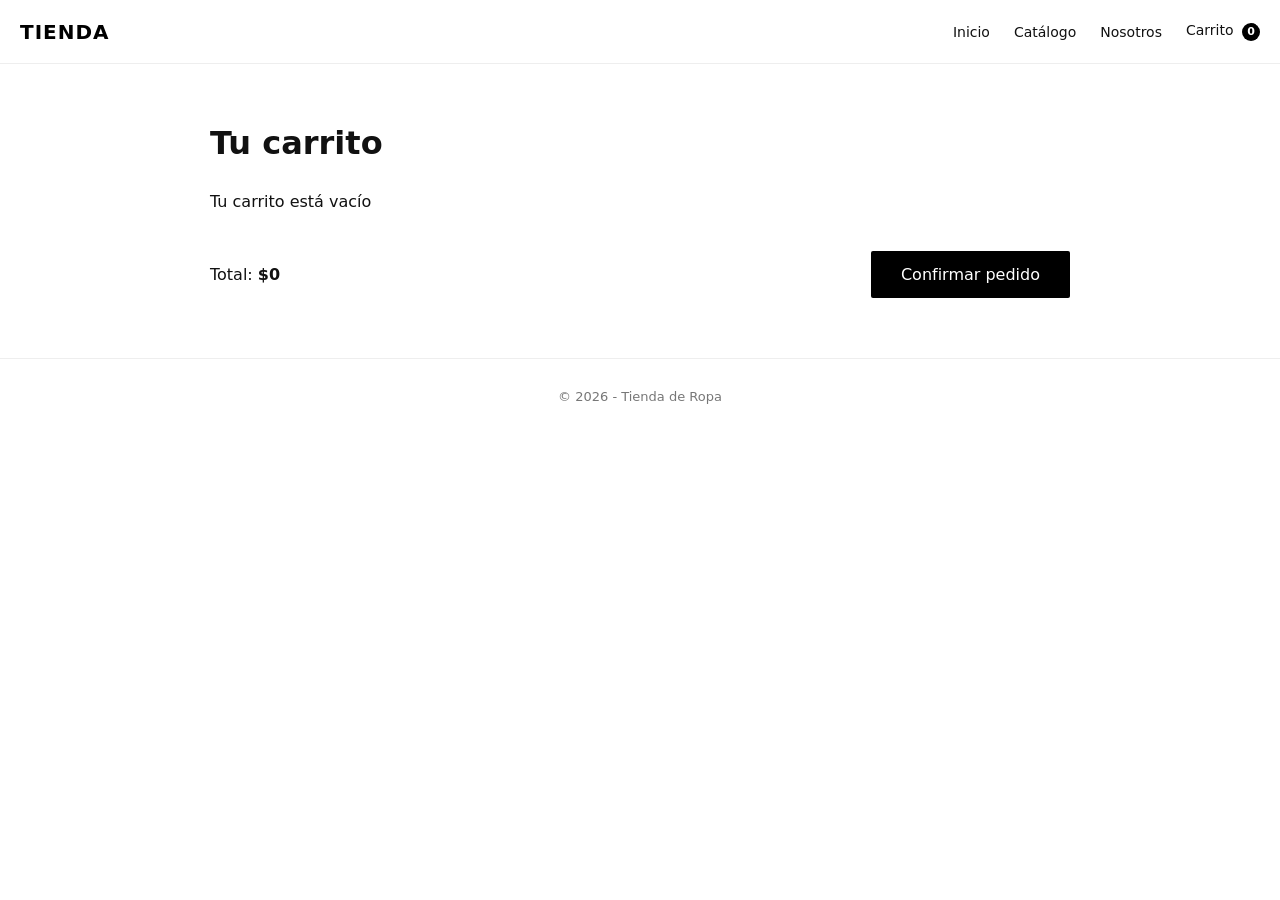
==== carrito.html @ cdd8cb49 "subo el proyecto" ====
<!DOCTYPE html>
<html lang="es">
<head>
  <meta charset="UTF-8">
  <title>Carrito | Tienda</title>
  <meta name="viewport" content="width=device-width, initial-scale=1.0">

  <link rel="stylesheet" href="css/reset.css">
  <link rel="stylesheet" href="css/variables.css">
  <link rel="stylesheet" href="css/global.css">
  <link rel="stylesheet" href="css/carrito.css">
  <link rel="stylesheet" href="css/catalogo.css">
  <link rel="stylesheet" href="css/producto.css">
</head>
<body>


<header class="header">
  <div class="header__logo">
    <a href="index.html">TIENDA</a>
  </div>

  <nav class="header__nav">
    <a href="index.html">Inicio</a>
    <a href="catalogo.html">Catálogo</a>
    <a href="nosotros.html">Nosotros</a>
    <a href="carrito.html">
      Carrito <span id="contadorCarrito">0</span>
    </a>
  </nav>
</header>


<main class="carrito">
  <h1>Tu carrito</h1>

  <div id="listaCarrito"></div>

  <div class="resumen">
    <p>Total: <strong id="total">$0</strong></p>
    <a href="checkout.html" class="btn" id="btnCheckout">Confirmar pedido</a>
  </div>
</main>




<footer class="footer">
  <p>© 2026 - Tienda de Ropa</p>
</footer>


<script src="js/header.js"></script>
<script src="js/carrito.js"></script>

</body>
</html>
---- css/variables.css ----
:root {
  --color-principal: #000;
  --color-secundario: #777;
  --color-fondo: #fff;
  --color-boton: #000;
  --color-boton-texto: #fff;

  --fuente: 'Inter', sans-serif;
}
---- css/global.css ----
/* ===============================
   RESET + BASE
=============================== */

* {
  margin: 0;
  padding: 0;
  box-sizing: border-box;
  font-family: system-ui, sans-serif;
}

body {
  background: #fff;
  color: #111;
}


/* ===============================
   HEADER GLOBAL
=============================== */

.header {
  width: 100%;
  height: 64px;

  display: flex;
  align-items: center;
  justify-content: space-between;

  padding: 0 20px;

  background-color: #fff;
  border-bottom: 1px solid #eee;

  position: sticky;
  top: 0;
  z-index: 100;
}

/* LOGO */

.header__logo a {
  font-size: 20px;
  font-weight: 700;
  letter-spacing: 1px;
  text-decoration: none;
  color: #000;
}

/* NAV */

.header__nav {
  display: flex;
  align-items: center;
  gap: 24px;
}

.header__nav a {
  position: relative;
  text-decoration: none;
  font-size: 14px;
  font-weight: 500;
  color: #111;
  transition: color 0.2s ease;
}

/* Hover */

.header__nav a::after {
  content: "";
  position: absolute;
  left: 0;
  bottom: -4px;

  width: 0%;
  height: 2px;
  background: #000;

  transition: width 0.25s ease;
}

.header__nav a:hover::after {
  width: 100%;
}


/* CONTADOR */

#contadorCarrito {
  display: inline-flex;
  align-items: center;
  justify-content: center;

  min-width: 18px;
  height: 18px;

  margin-left: 4px;

  background: #000;
  color: #fff;

  font-size: 11px;
  font-weight: 600;

  border-radius: 50%;
}

/* ===============================
   HERO HOME
=============================== */

.hero {
  min-height: calc(100vh - 64px); /* Resta el header */

  display: flex;
  flex-direction: column;
  align-items: center;
  justify-content: center;

  text-align: center;

  padding: 40px 20px;

  background: #fff;
}


/* TITULO */

.hero h2 {
  font-size: 42px;
  font-weight: 700;
  letter-spacing: -0.5px;

  margin-bottom: 15px;

  color: #111;
}


/* TEXTO */

.hero p {
  font-size: 18px;
  color: #555;

  max-width: 500px;

  margin-bottom: 30px;
}


/* BOTON */

.hero .btn {
  display: inline-block;

  padding: 14px 36px;

  background: #000;
  color: #fff;

  text-decoration: none;
  font-size: 14px;
  font-weight: 600;
  letter-spacing: 0.5px;

  border-radius: 2px;

  transition: all 0.25s ease;
}

.hero .btn:hover {
  background: #111;
  transform: translateY(-2px);
}


/* ===============================
   FOOTER
=============================== */

.footer {
  width: 100%;

  padding: 30px 20px;

  text-align: center;

  border-top: 1px solid #eee;

  font-size: 13px;

  color: #777;

  background: #fff;
}


/* ===============================
   MOBILE
=============================== */

@media (max-width: 768px) {

  .hero h2 {
    font-size: 30px;
  }

  .hero p {
    font-size: 16px;
  }

  .hero .btn {
    padding: 12px 28px;
  }

}
/* ===============================
   SLIDER FULL SCREEN
=============================== */

.slider {
  position: relative;

  width: 100%;
  height: calc(100vh - 70px); 
  /* 70px = alto aproximado del header */

  overflow: hidden;
}


/* Slide */

.slide {
  position: absolute;
  inset: 0;

  opacity: 0;
  transition: opacity 1s ease;
}

.slide.active {
  opacity: 1;
}

/* Imagen */

.slide img {
  width: 100%;
  height: 100%;
  object-fit: cover;
}

/* Texto abajo */

.slide-text {
  position: absolute;

  bottom: 0;
  left: 0;
  width: 100%;

  padding: 25px 40px;

  background: linear-gradient(
    to top,
    rgba(0,0,0,0.7),
    rgba(0,0,0,0.2),
    transparent
  );

  color: #fff;
}

/* Títulos */

.slide-text h2 {
  font-size: 32px;
  margin-bottom: 5px;
}

.slide-text p {
  font-size: 16px;
  margin-bottom: 10px;
  opacity: 0.9;
}

/* Botón */

.slide-text .btn {
  display: inline-block;
  text-decoration: none;

  background: #fff;
  color: #000;

  padding: 8px 18px;
  border-radius: 4px;

  font-weight: 600;

  transition: all 0.2s ease;
}

.slide-text .btn:hover {
  background: #000;
  color: #fff;
}



/* ===============================
   MOBILE SLIDER FIX
=============================== */

@media (max-width: 768px) {

  .slider {
    height: calc(100svh - 92px);
  }

  .slide img {
    object-position: center top;
  }

  .slide-text {
    padding: 18px 16px;
  }

  .slide-text h2 {
    font-size: 20px;
  }

  .slide-text p {
    font-size: 13px;
  }

  .slide-text .btn {
    padding: 6px 14px;
    font-size: 13px;
  }

}



/* ===============================
   DESTACADOS
=============================== */

.destacados {
  padding: 60px 20px;
  max-width: 1300px;
  margin: auto;
}

.destacados h2 {
  text-align: center;
  margin-bottom: 40px;
  font-size: 28px;
  color: #000000;
}

.destacados-grid {
  display: grid;
  grid-template-columns: repeat(auto-fit, minmax(220px,1fr));
  gap: 30px;
}

.destacado-card {
  text-align: center;

  border: 1px solid #eee;
  padding: 15px;

  transition: all 0.2s ease;
}

.destacado-card:hover {
  transform: translateY(-4px);
  box-shadow: 0 6px 15px rgba(0, 0, 0, 0.08);
}

.destacado-card img {
  width: 100%;
  height: 260px;
  object-fit: cover;
  margin-bottom: 10px;
}

.destacado-card h3 {
  font-size: 15px;
  margin-bottom: 5px;
}

.destacado-card p {
  font-weight: 600;
}


/* ===============================
   HEADER RESPONSIVE MEJORADO
=============================== */

/* Desktop ya lo tenés bien */

/* Mobile */

@media (max-width: 768px) {

  .header {
    flex-direction: column;

    align-items: center;

    gap: 12px;

    padding: 12px 15px;

    height: auto;
  }


  /* Logo */

  .header__logo a {
    font-size: 22px;
    font-weight: 700;
  }


  /* Nav */

  .header__nav {
    width: 100%;

    display: flex;

    justify-content: space-around;

    align-items: center;

    gap: 0;
  }

  .header__nav a {
    font-size: 13px;

    padding: 6px 0;

    flex: 1;

    text-align: center;
  }


  /* Subrayado hover */

  .header__nav a::after {
    bottom: -2px;
    height: 1.5px;
  }


  /* Carrito badge */

  #contadorCarrito {
    min-width: 16px;
    height: 16px;

    font-size: 10px;
  }

}


/* Mobile chico */

@media (max-width: 420px) {

  .header__logo a {
    font-size: 20px;
  }

  .header__nav a {
    font-size: 12px;
  }

}
---- css/carrito.css ----
/* ===============================
   CONTENEDOR
=============================== */

.carrito {
  max-width: 900px;
  margin: 40px auto;
  padding: 20px;
}

.carrito h1 {
  margin-bottom: 30px;
}


/* ===============================
   ITEMS
=============================== */

.item {
  display: grid;
  grid-template-columns: 80px 1fr auto auto;
  gap: 20px;
  align-items: center;
  border-bottom: 1px solid #eee;
  padding: 20px 0;
}

.item img {
  width: 80px;
}

.item h3 {
  font-size: 16px;
  margin-bottom: 5px;
}

.item span {
  color: #555;
}


/* ===============================
   CANTIDAD
=============================== */

.cantidad {
  display: flex;
  align-items: center;
  gap: 10px;
}

.cantidad button {
  width: 30px;
  height: 30px;
  border: 1px solid #ddd;
  background: none;
  cursor: pointer;
}


/* ===============================
   OTROS
=============================== */

.eliminar {
  cursor: pointer;
  color: #999;
}

.resumen {
  margin-top: 40px;
  display: flex;
  justify-content: space-between;
  align-items: center;
}

.resumen .btn {
  padding: 14px 30px;
  background: #000;
  color: #fff;
  border: none;
  text-decoration: none;
  transition: all 0.25s ease;
  border-radius: 2px;
}

.btn:hover {
  background: #111;
  transform: translateY(-2px);
}

/* Toast warning */

.toast-warning {
  background: #f97316; /* Naranja */
  color: #fff;
  font-weight: 600;
}
---- css/catalogo.css ----
/* =====================================================
   FILTROS
===================================================== */

.filtros-top {
  display: flex;
  gap: 10px;
  padding: 15px;
  overflow-x: auto;
}

.filtro-btn {
  padding: 8px 16px;
  border-radius: 20px;
  border: 1px solid #ddd;
  background: transparent;
  cursor: pointer;
}

.filtro-btn.active {
  background: #000;
  color: #fff;
}


/* =====================================================
   GRID DEL CATALOGO
===================================================== */

.catalogo-grid {
  max-width: 1400px;       /* Limita ancho */
  
  margin: auto;         /* Centrado */

  display: grid;

  grid-template-columns: repeat(3, 1fr);

  gap: 30px;

  padding: 30px 50px;
}


/* =====================================================
   PRODUCTO CARD (BASE)
===================================================== */

.producto-card {
  border: 1px solid #eee;
  padding: 15px;
  text-align: center;
}

.producto-card img {
  width: 100%;
  height: 220px;
  object-fit: cover;
}

.precio {
  font-weight: bold;
  margin: 10px 0;
}


/* =====================================================
   TALLES
===================================================== */

.talles {
  display: flex;
  justify-content: center;
  gap: 6px;
  margin-bottom: 10px;
}

.talle-btn {
  padding: 4px 8px;
  border: 1px solid #ccc;
  background: none;
  cursor: pointer;
}

.talle-btn.active {
  background: #000;
  color: #fff;
}


/* =====================================================
   BOTON AGREGAR
===================================================== */

.btn-agregar {
  width: 100%;
  padding: 8px;
  background: #000;
  color: #fff;
  border: none;
  cursor: pointer;
}


/* =====================================================
   ERROR (SIN TALLE)
===================================================== */

.producto-card.error {
  animation: shake 0.3s;
  border-color: #f97316;;
}

@keyframes shake {
  0%   { transform: translateX(0); }
  25%  { transform: translateX(-5px); }
  50%  { transform: translateX(5px); }
  75%  { transform: translateX(-5px); }
  100% { transform: translateX(0); }
}


/* =====================================================
   ANIMACION AGREGAR AL CARRITO
===================================================== */

/* Click boton */

.btn-agregar,
.agregar {
  transition: transform 0.15s ease, box-shadow 0.15s ease;
}

.btn-agregar:active,
.agregar:active {
  transform: scale(0.95);
}


/* Exito */

.agregado {
  animation: agregadoPop 0.4s ease;
}

@keyframes agregadoPop {

  0% {
    transform: scale(1);
  }

  50% {
    transform: scale(1.05);
  }

  100% {
    transform: scale(1);
  }
}


/* =====================================================
   TOAST MENSAJE
===================================================== */
/* ===============================
   TOAST CON COLORES
=============================== */

.toast {
  position: fixed;

  bottom: 30px;
  right: 30px;

  padding: 12px 20px;
  border-radius: 4px;

  font-size: 14px;
  font-weight: 500;

  color: #fff;

  opacity: 0;
  transform: translateY(20px);

  pointer-events: none;

  transition: all 0.3s ease;

  z-index: 9999;
}


/* Estados */

.toast.success {
  background: #16a34a; /* Verde */
}

.toast.warning {
  background: #f97316; /* Naranja */
}


.toast.show {
  opacity: 1;
  transform: translateY(0);
}


/* =====================================================
   PRODUCTO CARD MEJORADO (PRO)
===================================================== */

.producto-card {
  display: flex;
  flex-direction: column;

  border: 1px solid #eee;
  border-radius: 4px;

  padding: 16px;

  background: #fff;

  transition: transform 0.2s ease, box-shadow 0.2s ease;
}

.producto-card:hover {
  transform: translateY(-3px);

  box-shadow: 0 4px 12px rgba(0,0,0,0.08);
}


/* Imagen */

.producto-card img {
  width: 100%;
  height: 240px;

  object-fit: cover;

  margin-bottom: 12px;

  border-radius: 3px;
}


/* Texto */

.producto-card h3 {
  font-size: 14px;
  margin-bottom: 6px;
}

.producto-card .precio {
  font-size: 15px;
  font-weight: 600;

  margin-bottom: 10px;
}


/* =====================================================
   RESPONSIVE GRID
===================================================== */

@media (max-width: 1300px) {

  .catalogo-grid {
    grid-template-columns: repeat(4, 1fr);
  }

}

@media (max-width: 1000px) {

  .catalogo-grid {
    grid-template-columns: repeat(3, 1fr);
  }

}

@media (max-width: 700px) {

  .catalogo-grid {
    grid-template-columns: repeat(2, 1fr);
  }

}

@media (max-width: 450px) {

  .catalogo-grid {
    grid-template-columns: 1fr;
  }

}
/* ===============================
   FILTROS TOP - RESPONSIVE MOBILE
=============================== */

@media (max-width: 768px) {

  .filtros-top {
    display: flex;
    flex-wrap: wrap;
    justify-content: center;
    align-items: center;

    gap: 10px;
    padding: 12px 8px;
  }

  .filtros-top .filtro-btn {
    min-width: 90px;
    padding: 8px 14px;

    font-size: 14px;
    text-align: center;

    border-radius: 20px;
  }

}

/* ===============================
   FILTROS MOBILE MINIMAL
=============================== */

@media (max-width: 768px) {

  /* Botón */

  .filtros-mobile-btn {
    display: flex;
    justify-content: center;

    padding: 12px 0;
  }

  .filtros-mobile-btn button {
    background: #111;
    color: #fff;

    border: none;
    border-radius: 999px;

    padding: 8px 22px;

    font-size: 14px;
    font-weight: 500;

    cursor: pointer;

    box-shadow: 0 3px 8px rgba(0,0,0,0.15);

    transition: all 0.2s ease;
  }

  .filtros-mobile-btn button:active {
    transform: scale(0.95);
  }


  /* Contenedor filtros */

  .filtros-top {
    display: none;

    justify-content: center;
    flex-wrap: wrap;

    gap: 10px;

    padding: 12px 10px;
  }

  .filtros-top.activo {
    display: flex;
  }


  /* Botones filtros */

  .filtro-btn {
    background: #f6f6f6;

    border: none;

    border-radius: 999px;

    padding: 7px 16px;

    font-size: 13px;
    font-weight: 500;

    color: #111;

    box-shadow: 0 1px 4px rgba(0,0,0,0.08);

    transition: all 0.2s ease;
  }

  .filtro-btn:active {
    transform: scale(0.95);
  }


  /* Activo */

  .filtro-btn.active {
    background: #111;
    color: #fff;

    box-shadow: 0 3px 8px rgba(0,0,0,0.2);
  }

}


/* Desktop normal */

@media (min-width: 769px) {

  .filtros-mobile-btn {
    display: none;
  }

  .filtros-top {
    display: flex !important;
    justify-content: center;
  }

}
---- css/producto.css ----
/* ===============================
   DETALLE
=============================== */

.detalle {
  display: grid;
  grid-template-columns: 1fr 1fr;
  gap: 60px;
  padding: 60px;
}

.detalle img {
  width: 100%;
}


/* ===============================
   INFO
=============================== */

.info h1 {
  font-size: 32px;
  margin-bottom: 15px;
}

.info .precio {
  font-size: 22px;
  font-weight: 600;
  margin-bottom: 20px;
}


/* ===============================
   TALLES
=============================== */

.talles {
  margin-bottom: 20px;
}

.talles button {
  border: 1px solid #ddd;
  background: none;
  padding: 8px 14px;
  margin-right: 10px;
  cursor: pointer;
}

.talles .activo {
  background: #000;
  color: #fff;
}


/* ===============================
   BOTON
=============================== */

.agregar {
  width: 100%;
  padding: 15px;
  background: #000;
  color: #fff;
  border: none;
  font-size: 16px;
  cursor: pointer;
  margin-top: 20px;
}


/* ===============================
   TEXTO
=============================== */

.descripcion {
  margin-top: 30px;
  color: #555;
}


/* ===============================
   MOBILE
=============================== */

@media (max-width: 768px) {
  .detalle {
    grid-template-columns: 1fr;
    padding: 30px;
  }
}
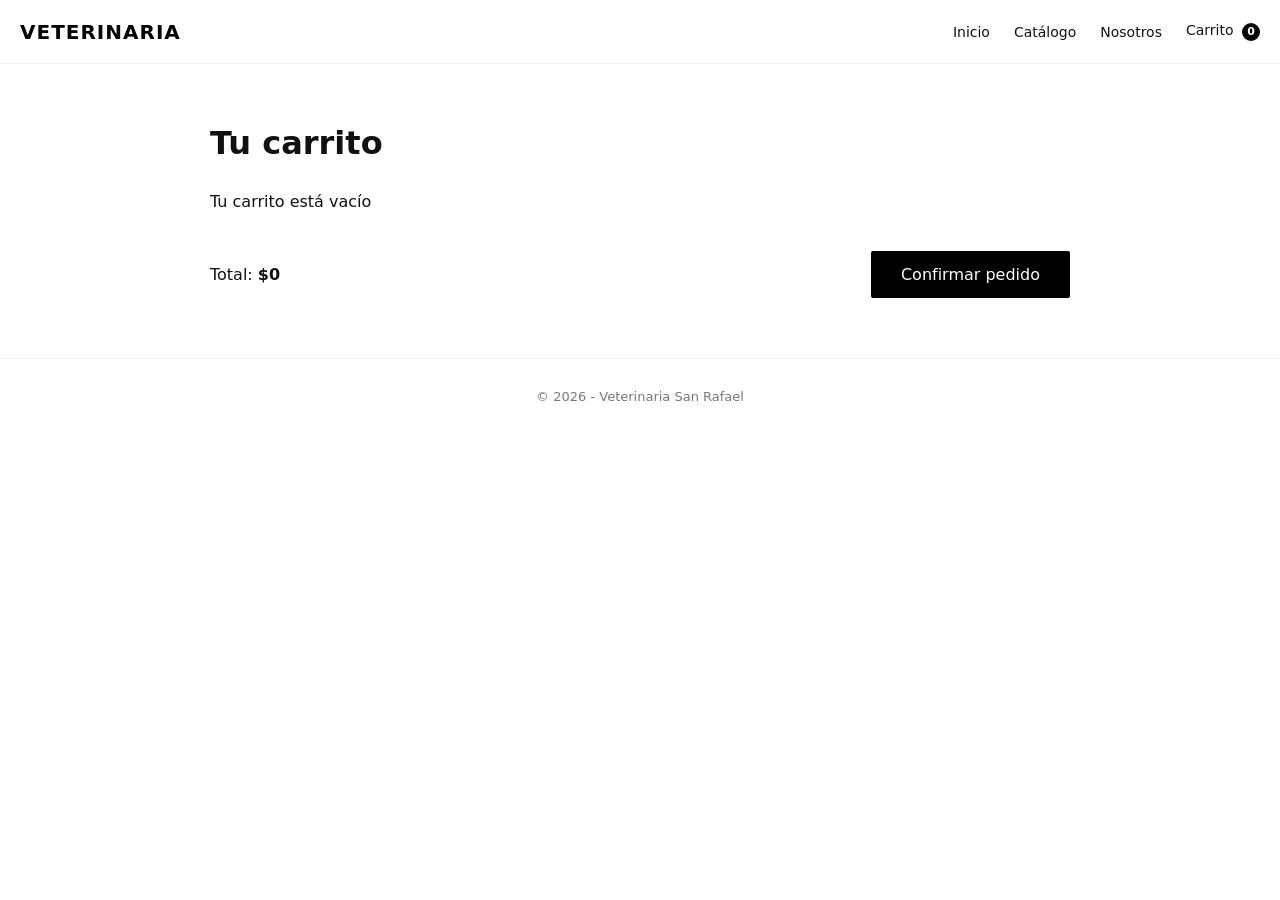
==== commit 24bd8cc1: "AHORA SI" ====
--- a/carrito.html
+++ b/carrito.html
@@ -2,7 +2,7 @@
 <html lang="es">
 <head>
   <meta charset="UTF-8">
-  <title>Carrito | Tienda</title>
+  <title>Carrito | Veterinaria</title>
   <meta name="viewport" content="width=device-width, initial-scale=1.0">
 
   <link rel="stylesheet" href="css/reset.css">
@@ -17,7 +17,7 @@
 
 <header class="header">
   <div class="header__logo">
-    <a href="index.html">TIENDA</a>
+    <a href="index.html">VETERINARIA</a>
   </div>
 
   <nav class="header__nav">
@@ -46,7 +46,7 @@
 
 
 <footer class="footer">
-  <p>© 2026 - Tienda de Ropa</p>
+  <p>© 2026 - Veterinaria San Rafael</p>
 </footer>
 
 
--- a/css/variables.css
+++ b/css/variables.css
@@ -1,9 +1,27 @@
 :root {
-  --color-principal: #000;
-  --color-secundario: #777;
-  --color-fondo: #fff;
-  --color-boton: #000;
-  --color-boton-texto: #fff;
 
-  --fuente: 'Inter', sans-serif;
-}
+  /* Colores principales */
+  --color-primario: #00c853;
+  --color-primario-oscuro: #078137;
+  --color-secundario: #aa22c5;
+  --color-oscuro: #111;
+  --color-light: #f8fafc;
+  --color-gray: #777;
+  --color-blanco: #ffffff;
+
+  /* Tipografía */
+  --font-main: 'Inter', sans-serif;
+
+  /* Sombras */
+  --shadow-soft: 0 8px 20px rgba(0,0,0,0.05);
+  --shadow-medium: 0 4px 15px rgba(0,0,0,0.4);
+
+  /* Bordes */
+  --radius-small: 10px;
+  --radius-medium: 16px;
+  --radius-large: 30px;
+
+  /* Transiciones */
+  --transition: 0.3s ease;
+
+}
--- a/css/global.css
+++ b/css/global.css
@@ -121,7 +121,11 @@
 
   padding: 40px 20px;
 
-  background: #fff;
+  background:
+    linear-gradient(rgba(0,0,0,0.65), rgba(0,0,0,0.65)),
+    url("../assets/img/flayers/pablo1.png") center/cover no-repeat;
+
+  color:var(--color-blanco);
 }
 
 
@@ -134,7 +138,7 @@
 
   margin-bottom: 15px;
 
-  color: #111;
+  color: var(--color-blanco);
 }
 
 
@@ -142,7 +146,7 @@
 
 .hero p {
   font-size: 18px;
-  color: #555;
+  color: #f9f6f6;
 
   max-width: 500px;
 
@@ -157,8 +161,8 @@
 
   padding: 14px 36px;
 
-  background: #000;
-  color: #fff;
+  background: var(--color-primario);
+  color: var(--color-blanco);
 
   text-decoration: none;
   font-size: 14px;
@@ -171,7 +175,7 @@
 }
 
 .hero .btn:hover {
-  background: #111;
+  background: var(--color-primario-oscuro);
   transform: translateY(-2px);
 }
 
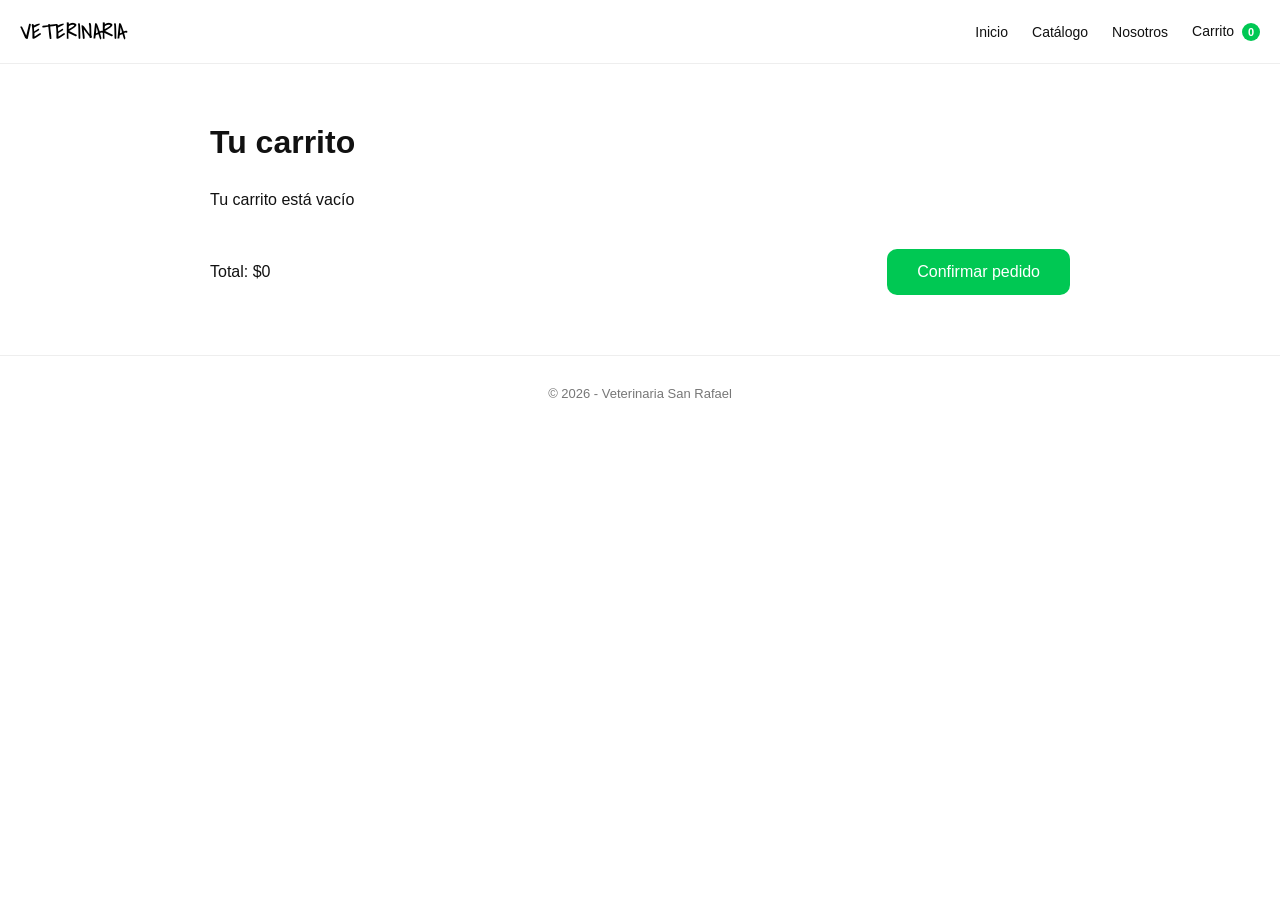
==== commit 450e794c: "font-main y saque presentacion" ====
--- a/carrito.html
+++ b/carrito.html
@@ -11,6 +11,11 @@
   <link rel="stylesheet" href="css/carrito.css">
   <link rel="stylesheet" href="css/catalogo.css">
   <link rel="stylesheet" href="css/producto.css">
+
+  
+  <link rel="preconnect" href="https://fonts.googleapis.com">
+  <link rel="preconnect" href="https://fonts.gstatic.com" crossorigin>
+  <link href="https://fonts.googleapis.com/css2?family=Shadows+Into+Light&display=swap" rel="stylesheet">
 </head>
 <body>
 
--- a/css/variables.css
+++ b/css/variables.css
@@ -10,7 +10,8 @@
   --color-blanco: #ffffff;
 
   /* Tipografía */
-  --font-main: 'Inter', sans-serif;
+  --font-main:  "Open Sans", sans-serif;
+  --font-main2: "Shadows Into Light", cursive;
 
   /* Sombras */
   --shadow-soft: 0 8px 20px rgba(0,0,0,0.05);
@@ -24,4 +25,6 @@
   /* Transiciones */
   --transition: 0.3s ease;
 
+  --border-radius: 10px;
+
 }
--- a/css/global.css
+++ b/css/global.css
@@ -1,18 +1,4 @@
-/* ===============================
-   RESET + BASE
-=============================== */
-
-* {
-  margin: 0;
-  padding: 0;
-  box-sizing: border-box;
-  font-family: system-ui, sans-serif;
-}
-
-body {
-  background: #fff;
-  color: #111;
-}
+
 
 
 /* ===============================
@@ -45,6 +31,7 @@
   letter-spacing: 1px;
   text-decoration: none;
   color: #000;
+  font-family: var(--font-main2);
 }
 
 /* NAV */
@@ -74,7 +61,7 @@
 
   width: 0%;
   height: 2px;
-  background: #000;
+  background: var(--color-primario);
 
   transition: width 0.25s ease;
 }
@@ -96,13 +83,13 @@
 
   margin-left: 4px;
 
-  background: #000;
+  background: var(--color-primario);
   color: #fff;
 
   font-size: 11px;
   font-weight: 600;
 
-  border-radius: 50%;
+  border-radius: var(--border-radius);
 }
 
 /* ===============================
@@ -131,9 +118,10 @@
 
 /* TITULO */
 
-.hero h2 {
+.hero h1 {
   font-size: 42px;
-  font-weight: 700;
+  font-weight: 900;
+  font-family: var(--font-main2);
   letter-spacing: -0.5px;
 
   margin-bottom: 15px;
@@ -169,7 +157,7 @@
   font-weight: 600;
   letter-spacing: 0.5px;
 
-  border-radius: 2px;
+  border-radius: var(--border-radius);
 
   transition: all 0.25s ease;
 }
@@ -353,56 +341,81 @@
 /* ===============================
    DESTACADOS
 =============================== */
-
 .destacados {
-  padding: 60px 20px;
-  max-width: 1300px;
+  padding: 4rem 0;
+  text-align: center;
+  background: var(--color-blanco);
+}
+.titulo-servicios{
+  padding: 40px;
+  color: var(--color-oscuro);
+  font-weight: 900;
+
+}
+.carousel-container {
+  position: relative;
+  overflow: hidden;
+  width: 95%;
   margin: auto;
 }
 
-.destacados h2 {
-  text-align: center;
-  margin-bottom: 40px;
-  font-size: 28px;
-  color: #000000;
-}
-
-.destacados-grid {
-  display: grid;
-  grid-template-columns: repeat(auto-fit, minmax(220px,1fr));
-  gap: 30px;
+.carousel-track {
+  display: flex;
+  gap: 1.5rem;
+  transition: transform 0.5s ease;
 }
 
 .destacado-card {
-  text-align: center;
-
-  border: 1px solid #eee;
-  padding: 15px;
-
-  transition: all 0.2s ease;
+  min-width: 300px;
+  background: white;
+  border-radius: 16px;
+  overflow: hidden;
+  box-shadow: 20px rgba(0,0,0,0.08);
+  transition: transform 0.3s ease;
 }
 
 .destacado-card:hover {
-  transform: translateY(-4px);
-  box-shadow: 0 6px 15px rgba(0, 0, 0, 0.08);
+  transform: translateY(-8px);
 }
 
 .destacado-card img {
   width: 100%;
-  height: 260px;
+  height: 200px;
   object-fit: cover;
-  margin-bottom: 10px;
 }
 
 .destacado-card h3 {
-  font-size: 15px;
-  margin-bottom: 5px;
-}
-
-.destacado-card p {
+  padding: 1rem;
   font-weight: 600;
 }
 
+.carousel-btn {
+  position: absolute;
+  top: 50%;
+  transform: translateY(-50%);
+  background: var(--color-primario);
+  color: white;
+  border: none;
+  width: 45px;
+  height: 45px;
+  border-radius: var(--border-radius);
+  cursor: pointer;
+  font-size: 20px;
+  z-index: 10;
+  transition: 0.3s;
+}
+
+.carousel-btn:hover {
+  background: var(--color-primario-oscuro);
+}
+
+.prev {
+  left: 10px;
+}
+
+.next {
+  right: 10px;
+}
 
 /* ===============================
    HEADER RESPONSIVE MEJORADO
--- a/css/carrito.css
+++ b/css/carrito.css
@@ -10,6 +10,7 @@
 
 .carrito h1 {
   margin-bottom: 30px;
+  font-weight: 800;
 }
 
 
@@ -33,6 +34,7 @@
 .item h3 {
   font-size: 16px;
   margin-bottom: 5px;
+  font-weight: 700;
 }
 
 .item span {
@@ -77,16 +79,16 @@
 
 .resumen .btn {
   padding: 14px 30px;
-  background: #000;
+  background: var(--color-primario);
   color: #fff;
   border: none;
   text-decoration: none;
   transition: all 0.25s ease;
-  border-radius: 2px;
+  border-radius:var(--border-radius);
 }
 
 .btn:hover {
-  background: #111;
+  background: var(--color-primario-oscuro);
   transform: translateY(-2px);
 }
 
--- a/css/catalogo.css
+++ b/css/catalogo.css
@@ -4,22 +4,30 @@
 
 .filtros-top {
   display: flex;
+  justify-content: center;
   gap: 10px;
   padding: 15px;
-  overflow-x: auto;
+  flex-wrap: wrap;
 }
 
 .filtro-btn {
   padding: 8px 16px;
-  border-radius: 20px;
+  border-radius: 999px;
   border: 1px solid #ddd;
-  background: transparent;
+  background: #fff;
   cursor: pointer;
+  font-weight: 500;
+  transition: all 0.2s ease;
+}
+
+.filtro-btn:hover {
+  background: #f3f3f3;
 }
 
 .filtro-btn.active {
-  background: #000;
+  background: var(--color-primario);
   color: #fff;
+  border-color: var(--color-primario);
 }
 
 
@@ -28,63 +36,55 @@
 ===================================================== */
 
 .catalogo-grid {
-  max-width: 1400px;       /* Limita ancho */
-  
-  margin: auto;         /* Centrado */
+  max-width: 1400px;
+  margin: auto;
+  padding: 30px 40px;
 
   display: grid;
-
-  grid-template-columns: repeat(3, 1fr);
-
+  grid-template-columns: repeat(auto-fit, minmax(250px, 1fr));
   gap: 30px;
-
-  padding: 30px 50px;
-}
-
-
-/* =====================================================
-   PRODUCTO CARD (BASE)
+}
+
+
+/* =====================================================
+   PRODUCTO CARD (PRO)
 ===================================================== */
 
 .producto-card {
+  display: flex;
+  flex-direction: column;
+
+  background: #fff;
+  border-radius: 10px;
+  padding: 16px;
+
   border: 1px solid #eee;
-  padding: 15px;
-  text-align: center;
+
+  transition: transform 0.25s ease, box-shadow 0.25s ease;
+}
+
+.producto-card:hover {
+  transform: translateY(-6px);
+  box-shadow: 0 8px 20px rgba(0,0,0,0.08);
 }
 
 .producto-card img {
   width: 100%;
-  height: 220px;
+  height: 240px;
   object-fit: cover;
-}
-
-.precio {
-  font-weight: bold;
-  margin: 10px 0;
-}
-
-
-/* =====================================================
-   TALLES
-===================================================== */
-
-.talles {
-  display: flex;
-  justify-content: center;
-  gap: 6px;
-  margin-bottom: 10px;
-}
-
-.talle-btn {
-  padding: 4px 8px;
-  border: 1px solid #ccc;
-  background: none;
-  cursor: pointer;
-}
-
-.talle-btn.active {
-  background: #000;
-  color: #fff;
+  border-radius: 8px;
+  margin-bottom: 12px;
+}
+
+.producto-card h3 {
+  font-size: 15px;
+  margin-bottom: 6px;
+}
+
+.producto-card .precio {
+  font-size: 16px;
+  font-weight: 600;
+  margin-bottom: 12px;
 }
 
 
@@ -93,87 +93,57 @@
 ===================================================== */
 
 .btn-agregar {
-  width: 100%;
-  padding: 8px;
-  background: #000;
-  color: #fff;
+  margin-top: auto;
+  padding: 10px;
+  border-radius: var(--border-radius);
   border: none;
   cursor: pointer;
-}
-
-
-/* =====================================================
-   ERROR (SIN TALLE)
+
+  background: var(--color-gray);
+  color: #fff;
+  font-weight: 500;
+
+  transition: all 0.2s ease;
+}
+
+.btn-agregar:hover {
+  transform: translateY(-2px);
+  box-shadow: 0 4px 12px rgba(0,0,0,0.15);
+}
+
+.btn-agregar:active {
+  transform: scale(0.95);
+}
+
+
+
+/* =====================================================
+   ERROR ANIMATION
 ===================================================== */
 
 .producto-card.error {
   animation: shake 0.3s;
-  border-color: #f97316;;
+  border-color: #f97316;
 }
 
 @keyframes shake {
-  0%   { transform: translateX(0); }
-  25%  { transform: translateX(-5px); }
-  50%  { transform: translateX(5px); }
-  75%  { transform: translateX(-5px); }
-  100% { transform: translateX(0); }
-}
-
-
-/* =====================================================
-   ANIMACION AGREGAR AL CARRITO
-===================================================== */
-
-/* Click boton */
-
-.btn-agregar,
-.agregar {
-  transition: transform 0.15s ease, box-shadow 0.15s ease;
-}
-
-.btn-agregar:active,
-.agregar:active {
-  transform: scale(0.95);
-}
-
-
-/* Exito */
-
-.agregado {
-  animation: agregadoPop 0.4s ease;
-}
-
-@keyframes agregadoPop {
-
-  0% {
-    transform: scale(1);
-  }
-
-  50% {
-    transform: scale(1.05);
-  }
-
-  100% {
-    transform: scale(1);
-  }
-}
-
-
-/* =====================================================
-   TOAST MENSAJE
-===================================================== */
-/* ===============================
-   TOAST CON COLORES
-=============================== */
+  25% { transform: translateX(-5px); }
+  50% { transform: translateX(5px); }
+  75% { transform: translateX(-5px); }
+}
+
+
+/* =====================================================
+   TOAST
+===================================================== */
 
 .toast {
   position: fixed;
-
   bottom: 30px;
   right: 30px;
 
   padding: 12px 20px;
-  border-radius: 4px;
+  border-radius: var(--border-radius);
 
   font-size: 14px;
   font-weight: 500;
@@ -182,255 +152,57 @@
 
   opacity: 0;
   transform: translateY(20px);
-
   pointer-events: none;
 
   transition: all 0.3s ease;
-
   z-index: 9999;
 }
-
-
-/* Estados */
-
-.toast.success {
-  background: #16a34a; /* Verde */
-}
-
-.toast.warning {
-  background: #f97316; /* Naranja */
-}
-
 
 .toast.show {
   opacity: 1;
   transform: translateY(0);
 }
 
-
-/* =====================================================
-   PRODUCTO CARD MEJORADO (PRO)
-===================================================== */
-
-.producto-card {
-  display: flex;
-  flex-direction: column;
-
-  border: 1px solid #eee;
-  border-radius: 4px;
-
-  padding: 16px;
-
-  background: #fff;
-
-  transition: transform 0.2s ease, box-shadow 0.2s ease;
-}
-
-.producto-card:hover {
-  transform: translateY(-3px);
-
-  box-shadow: 0 4px 12px rgba(0,0,0,0.08);
-}
-
-
-/* Imagen */
-
-.producto-card img {
-  width: 100%;
-  height: 240px;
-
-  object-fit: cover;
-
-  margin-bottom: 12px;
-
-  border-radius: 3px;
-}
-
-
-/* Texto */
-
-.producto-card h3 {
-  font-size: 14px;
-  margin-bottom: 6px;
-}
-
-.producto-card .precio {
-  font-size: 15px;
-  font-weight: 600;
-
-  margin-bottom: 10px;
-}
-
-
-/* =====================================================
-   RESPONSIVE GRID
-===================================================== */
-
-@media (max-width: 1300px) {
+.toast.success {
+  background: #16a34a;
+}
+
+.toast.warning {
+  background: #f97316;
+}
+
+
+/* =====================================================
+   MOBILE
+===================================================== */
+
+@media (max-width: 768px) {
 
   .catalogo-grid {
-    grid-template-columns: repeat(4, 1fr);
-  }
-
-}
-
-@media (max-width: 1000px) {
-
-  .catalogo-grid {
-    grid-template-columns: repeat(3, 1fr);
-  }
-
-}
-
-@media (max-width: 700px) {
-
-  .catalogo-grid {
-    grid-template-columns: repeat(2, 1fr);
-  }
-
-}
-
-@media (max-width: 450px) {
-
-  .catalogo-grid {
-    grid-template-columns: 1fr;
-  }
-
-}
-/* ===============================
-   FILTROS TOP - RESPONSIVE MOBILE
-=============================== */
-
-@media (max-width: 768px) {
-
-  .filtros-top {
-    display: flex;
-    flex-wrap: wrap;
-    justify-content: center;
-    align-items: center;
-
-    gap: 10px;
-    padding: 12px 8px;
-  }
-
-  .filtros-top .filtro-btn {
-    min-width: 90px;
-    padding: 8px 14px;
-
+    grid-template-columns: repeat(2, 1fr); /* 🔥 FORZAMOS 2 COLUMNAS */
+    gap: 15px;
+    padding: 20px;
+  }
+
+  .producto-card {
+    padding: 10px;
+  }
+
+  .producto-card img {
+    height: 160px;
+  }
+
+  .producto-card h3 {
+    font-size: 13px;
+  }
+
+  .producto-card .precio {
     font-size: 14px;
-    text-align: center;
-
-    border-radius: 20px;
-  }
-
-}
-
-/* ===============================
-   FILTROS MOBILE MINIMAL
-=============================== */
-
-@media (max-width: 768px) {
-
-  /* Botón */
-
-  .filtros-mobile-btn {
-    display: flex;
-    justify-content: center;
-
-    padding: 12px 0;
-  }
-
-  .filtros-mobile-btn button {
-    background: #111;
-    color: #fff;
-
-    border: none;
-    border-radius: 999px;
-
-    padding: 8px 22px;
-
-    font-size: 14px;
-    font-weight: 500;
-
-    cursor: pointer;
-
-    box-shadow: 0 3px 8px rgba(0,0,0,0.15);
-
-    transition: all 0.2s ease;
-  }
-
-  .filtros-mobile-btn button:active {
-    transform: scale(0.95);
-  }
-
-
-  /* Contenedor filtros */
-
-  .filtros-top {
-    display: none;
-
-    justify-content: center;
-    flex-wrap: wrap;
-
-    gap: 10px;
-
-    padding: 12px 10px;
-  }
-
-  .filtros-top.activo {
-    display: flex;
-  }
-
-
-  /* Botones filtros */
-
-  .filtro-btn {
-    background: #f6f6f6;
-
-    border: none;
-
-    border-radius: 999px;
-
-    padding: 7px 16px;
-
+  }
+
+  .btn-agregar {
+    padding: 8px;
     font-size: 13px;
-    font-weight: 500;
-
-    color: #111;
-
-    box-shadow: 0 1px 4px rgba(0,0,0,0.08);
-
-    transition: all 0.2s ease;
-  }
-
-  .filtro-btn:active {
-    transform: scale(0.95);
-  }
-
-
-  /* Activo */
-
-  .filtro-btn.active {
-    background: #111;
-    color: #fff;
-
-    box-shadow: 0 3px 8px rgba(0,0,0,0.2);
-  }
-
-}
-
-
-/* Desktop normal */
-
-@media (min-width: 769px) {
-
-  .filtros-mobile-btn {
-    display: none;
-  }
-
-  .filtros-top {
-    display: flex !important;
-    justify-content: center;
-  }
-
-}
+  }
+
+}
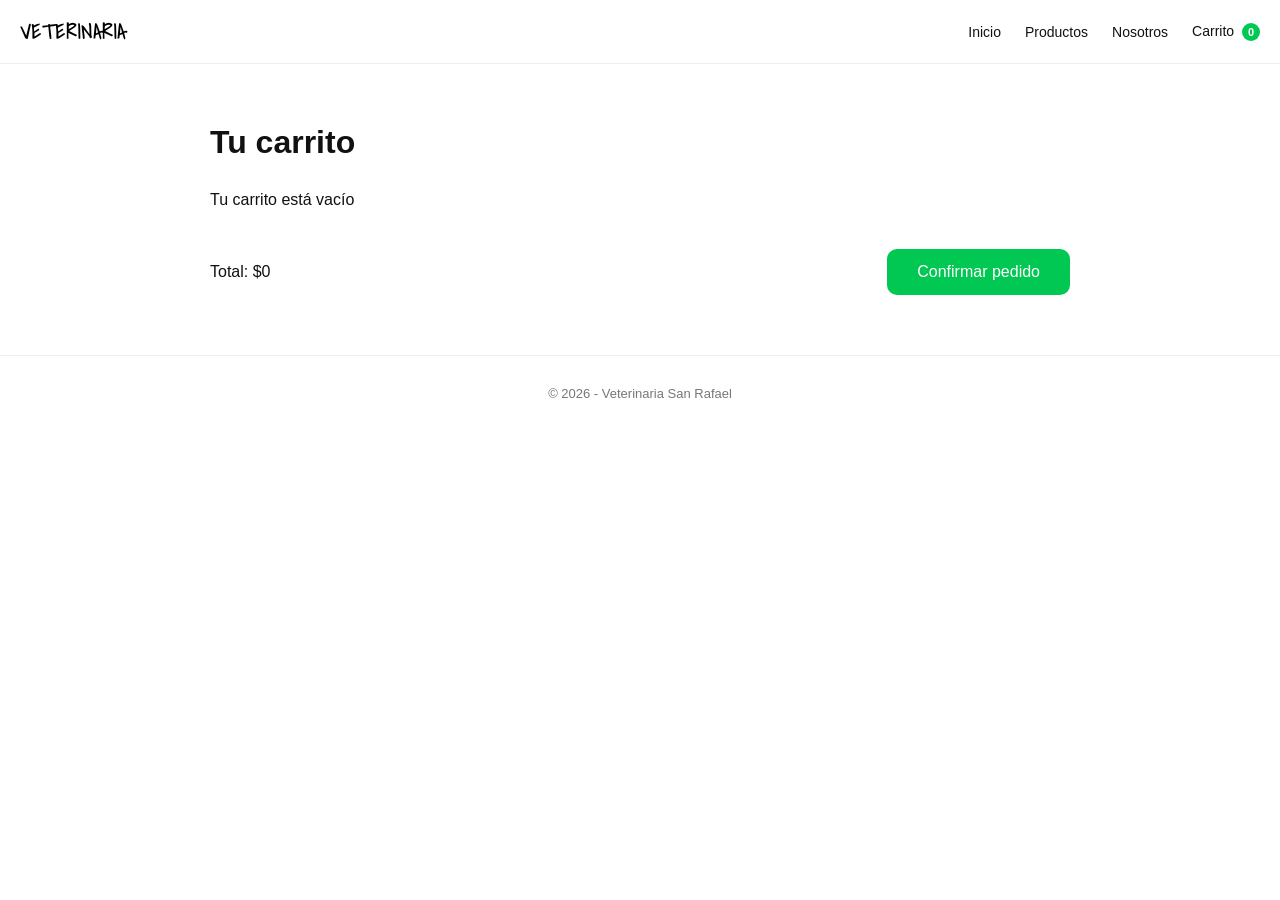
==== commit 19beaf26: "agregue sucursales" ====
--- a/carrito.html
+++ b/carrito.html
@@ -27,7 +27,7 @@
 
   <nav class="header__nav">
     <a href="index.html">Inicio</a>
-    <a href="catalogo.html">Catálogo</a>
+    <a href="catalogo.html">Productos</a>
     <a href="nosotros.html">Nosotros</a>
     <a href="carrito.html">
       Carrito <span id="contadorCarrito">0</span>
--- a/css/global.css
+++ b/css/global.css
@@ -93,92 +93,16 @@
 }
 
 /* ===============================
-   HERO HOME
-=============================== */
-
-.hero {
-  min-height: calc(100vh - 64px); /* Resta el header */
-
-  display: flex;
-  flex-direction: column;
-  align-items: center;
-  justify-content: center;
+   FOOTER
+=============================== */
+
+.footer {
+  width: 100%;
+
+  padding: 30px 20px;
 
   text-align: center;
 
-  padding: 40px 20px;
-
-  background:
-    linear-gradient(rgba(0,0,0,0.65), rgba(0,0,0,0.65)),
-    url("../assets/img/flayers/pablo1.png") center/cover no-repeat;
-
-  color:var(--color-blanco);
-}
-
-
-/* TITULO */
-
-.hero h1 {
-  font-size: 42px;
-  font-weight: 900;
-  font-family: var(--font-main2);
-  letter-spacing: -0.5px;
-
-  margin-bottom: 15px;
-
-  color: var(--color-blanco);
-}
-
-
-/* TEXTO */
-
-.hero p {
-  font-size: 18px;
-  color: #f9f6f6;
-
-  max-width: 500px;
-
-  margin-bottom: 30px;
-}
-
-
-/* BOTON */
-
-.hero .btn {
-  display: inline-block;
-
-  padding: 14px 36px;
-
-  background: var(--color-primario);
-  color: var(--color-blanco);
-
-  text-decoration: none;
-  font-size: 14px;
-  font-weight: 600;
-  letter-spacing: 0.5px;
-
-  border-radius: var(--border-radius);
-
-  transition: all 0.25s ease;
-}
-
-.hero .btn:hover {
-  background: var(--color-primario-oscuro);
-  transform: translateY(-2px);
-}
-
-
-/* ===============================
-   FOOTER
-=============================== */
-
-.footer {
-  width: 100%;
-
-  padding: 30px 20px;
-
-  text-align: center;
-
   border-top: 1px solid #eee;
 
   font-size: 13px;
@@ -189,25 +113,6 @@
 }
 
 
-/* ===============================
-   MOBILE
-=============================== */
-
-@media (max-width: 768px) {
-
-  .hero h2 {
-    font-size: 30px;
-  }
-
-  .hero p {
-    font-size: 16px;
-  }
-
-  .hero .btn {
-    padding: 12px 28px;
-  }
-
-}
 /* ===============================
    SLIDER FULL SCREEN
 =============================== */
@@ -338,84 +243,7 @@
 
 
 
-/* ===============================
-   DESTACADOS
-=============================== */
-.destacados {
-  padding: 4rem 0;
-  text-align: center;
-  background: var(--color-blanco);
-}
-.titulo-servicios{
-  padding: 40px;
-  color: var(--color-oscuro);
-  font-weight: 900;
-
-}
-.carousel-container {
-  position: relative;
-  overflow: hidden;
-  width: 95%;
-  margin: auto;
-}
-
-.carousel-track {
-  display: flex;
-  gap: 1.5rem;
-  transition: transform 0.5s ease;
-}
-
-.destacado-card {
-  min-width: 300px;
-  background: white;
-  border-radius: 16px;
-  overflow: hidden;
-  box-shadow: 20px rgba(0,0,0,0.08);
-  transition: transform 0.3s ease;
-}
-
-.destacado-card:hover {
-  transform: translateY(-8px);
-}
-
-.destacado-card img {
-  width: 100%;
-  height: 200px;
-  object-fit: cover;
-}
-
-.destacado-card h3 {
-  padding: 1rem;
-  font-weight: 600;
-}
-
-.carousel-btn {
-  position: absolute;
-  top: 50%;
-  transform: translateY(-50%);
-  background: var(--color-primario);
-  color: white;
-  border: none;
-  width: 45px;
-  height: 45px;
-  border-radius: var(--border-radius);
-  cursor: pointer;
-  font-size: 20px;
-  z-index: 10;
-  transition: 0.3s;
-}
-
-.carousel-btn:hover {
-  background: var(--color-primario-oscuro);
-}
-
-.prev {
-  left: 10px;
-}
-
-.next {
-  right: 10px;
-}
+
 
 /* ===============================
    HEADER RESPONSIVE MEJORADO
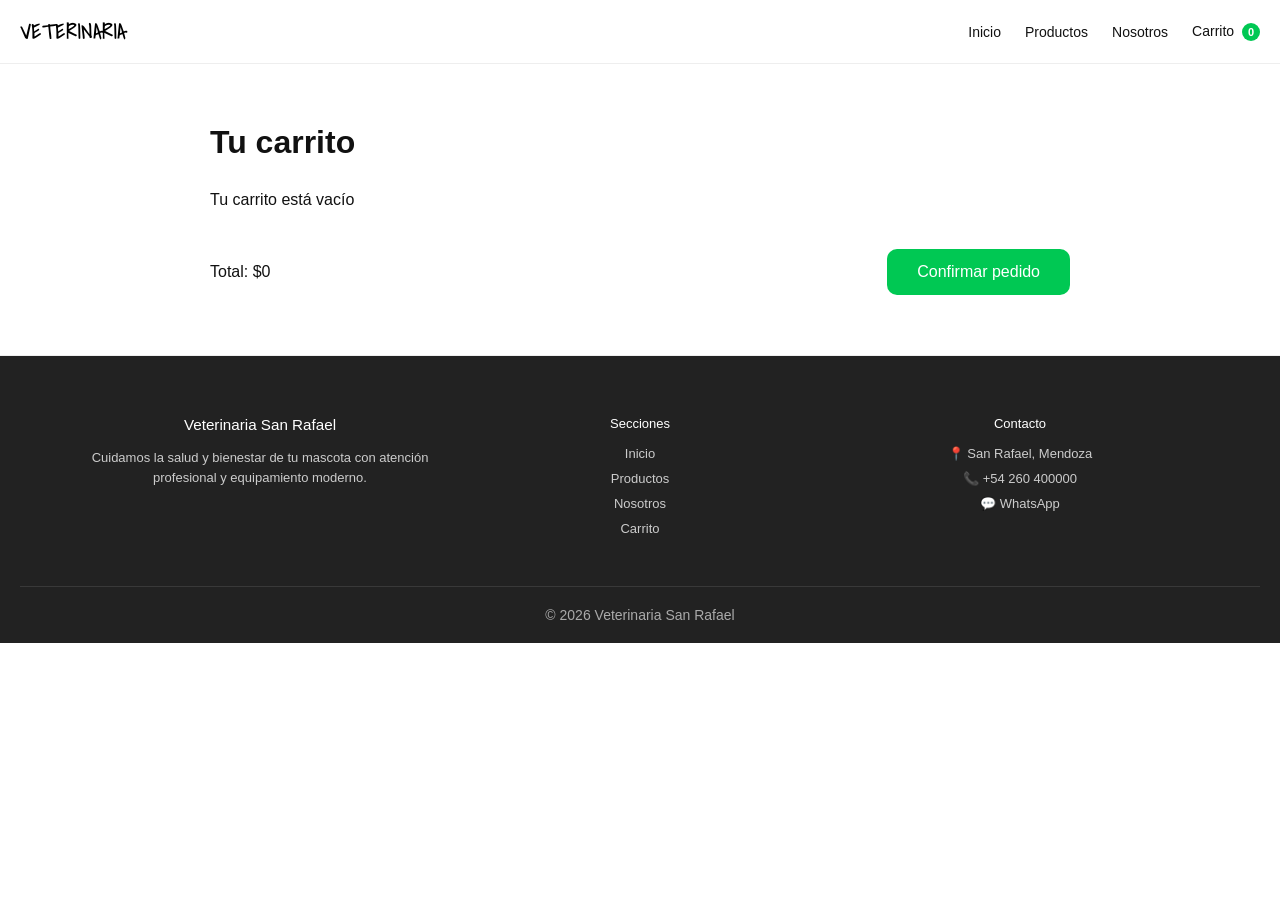
==== commit c67528cd: "agregue footer nuevo" ====
--- a/carrito.html
+++ b/carrito.html
@@ -11,6 +11,7 @@
   <link rel="stylesheet" href="css/carrito.css">
   <link rel="stylesheet" href="css/catalogo.css">
   <link rel="stylesheet" href="css/producto.css">
+  <link rel="stylesheet" href="css/footer.css">
 
   
   <link rel="preconnect" href="https://fonts.googleapis.com">
@@ -51,7 +52,51 @@
 
 
 <footer class="footer">
-  <p>© 2026 - Veterinaria San Rafael</p>
+
+  <div class="footer-container">
+
+    <div class="footer-col">
+
+      <h3>Veterinaria San Rafael</h3>
+
+      <p>
+        Cuidamos la salud y bienestar de tu mascota
+        con atención profesional y equipamiento moderno.
+      </p>
+
+    </div>
+
+    <div class="footer-col">
+
+      <h4>Secciones</h4>
+
+      <ul>
+        <li><a href="index.html">Inicio</a></li>
+        <li><a href="catalogo.html">Productos</a></li>
+        <li><a href="nosotros.html">Nosotros</a></li>
+        <li><a href="carrito.html">Carrito</a></li>
+      </ul>
+
+    </div>
+
+    <div class="footer-col">
+
+      <h4>Contacto</h4>
+
+      <ul>
+        <li>📍 San Rafael, Mendoza</li>
+        <li>📞 +54 260 400000</li>
+        <li>💬 WhatsApp</li>
+      </ul>
+
+    </div>
+
+  </div>
+
+  <div class="footer-bottom">
+    © 2026 Veterinaria San Rafael
+  </div>
+
 </footer>
 
 
--- a/css/footer.css
+++ b/css/footer.css
@@ -0,0 +1,77 @@
+.footer{
+  background:#222;
+  color:white;
+  padding:60px 20px 20px;
+}
+
+.footer-container{
+  max-width:1100px;
+  margin:auto;
+
+  display:grid;
+  grid-template-columns:repeat(3,1fr);
+  gap:40px;
+}
+
+/* TITULOS */
+
+.footer-col h3{
+  margin-bottom:15px;
+}
+
+.footer-col h4{
+  margin-bottom:15px;
+}
+
+/* TEXTO */
+
+.footer-col p{
+  color:#ccc;
+  line-height:1.5;
+}
+
+/* LISTA */
+
+.footer-col ul{
+  list-style:none;
+  padding:0;
+}
+
+.footer-col li{
+  margin-bottom:10px;
+  color:#ccc;
+}
+
+/* LINKS */
+
+.footer-col a{
+  color:#ccc;
+  text-decoration:none;
+  transition:.2s;
+}
+
+.footer-col a:hover{
+  color:white;
+}
+
+/* FOOTER BOTTOM */
+
+.footer-bottom{
+  text-align:center;
+  margin-top:40px;
+  padding-top:20px;
+  border-top:1px solid rgba(255,255,255,0.1);
+  font-size:14px;
+  color:#aaa;
+}
+
+/* MOBILE */
+
+@media (max-width:768px){
+
+.footer-container{
+  grid-template-columns:1fr;
+  text-align:center;
+}
+
+}
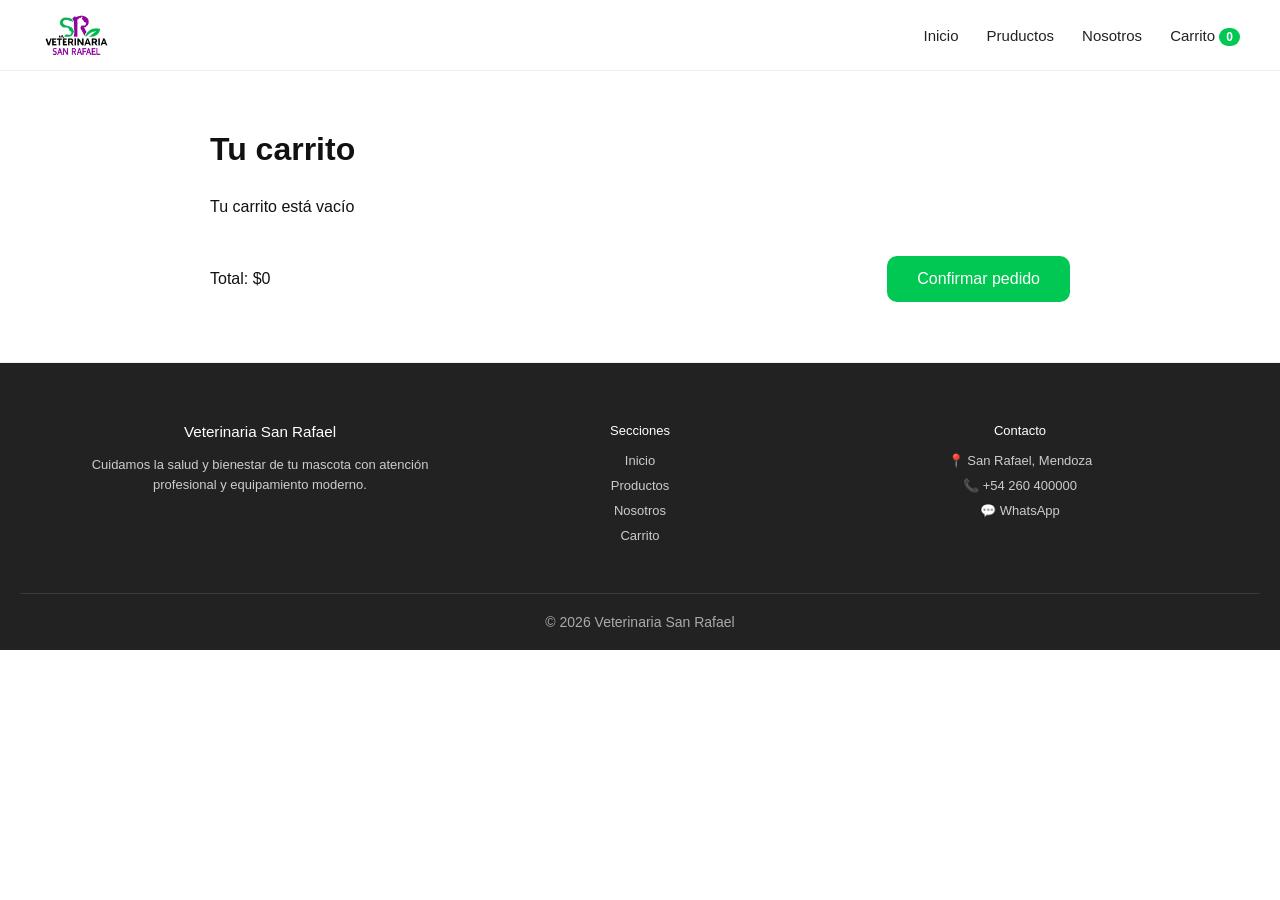
==== commit 0d115601: "cambie el hero y el header" ====
--- a/carrito.html
+++ b/carrito.html
@@ -11,6 +11,7 @@
   <link rel="stylesheet" href="css/carrito.css">
   <link rel="stylesheet" href="css/catalogo.css">
   <link rel="stylesheet" href="css/producto.css">
+  <link rel="stylesheet" href="css/header.css">
   <link rel="stylesheet" href="css/footer.css">
 
   
@@ -20,15 +21,16 @@
 </head>
 <body>
 
-
 <header class="header">
   <div class="header__logo">
-    <a href="index.html">VETERINARIA</a>
+    <a href="index.html">
+      <img src="assets/img/flayers/logoSRvete.png" alt="">
+    </a>
   </div>
 
   <nav class="header__nav">
     <a href="index.html">Inicio</a>
-    <a href="catalogo.html">Productos</a>
+    <a href="catalogo.html">Pruductos</a>
     <a href="nosotros.html">Nosotros</a>
     <a href="carrito.html">
       Carrito <span id="contadorCarrito">0</span>
--- a/css/global.css
+++ b/css/global.css
@@ -1,96 +1,4 @@
 
-
-
-/* ===============================
-   HEADER GLOBAL
-=============================== */
-
-.header {
-  width: 100%;
-  height: 64px;
-
-  display: flex;
-  align-items: center;
-  justify-content: space-between;
-
-  padding: 0 20px;
-
-  background-color: #fff;
-  border-bottom: 1px solid #eee;
-
-  position: sticky;
-  top: 0;
-  z-index: 100;
-}
-
-/* LOGO */
-
-.header__logo a {
-  font-size: 20px;
-  font-weight: 700;
-  letter-spacing: 1px;
-  text-decoration: none;
-  color: #000;
-  font-family: var(--font-main2);
-}
-
-/* NAV */
-
-.header__nav {
-  display: flex;
-  align-items: center;
-  gap: 24px;
-}
-
-.header__nav a {
-  position: relative;
-  text-decoration: none;
-  font-size: 14px;
-  font-weight: 500;
-  color: #111;
-  transition: color 0.2s ease;
-}
-
-/* Hover */
-
-.header__nav a::after {
-  content: "";
-  position: absolute;
-  left: 0;
-  bottom: -4px;
-
-  width: 0%;
-  height: 2px;
-  background: var(--color-primario);
-
-  transition: width 0.25s ease;
-}
-
-.header__nav a:hover::after {
-  width: 100%;
-}
-
-
-/* CONTADOR */
-
-#contadorCarrito {
-  display: inline-flex;
-  align-items: center;
-  justify-content: center;
-
-  min-width: 18px;
-  height: 18px;
-
-  margin-left: 4px;
-
-  background: var(--color-primario);
-  color: #fff;
-
-  font-size: 11px;
-  font-weight: 600;
-
-  border-radius: var(--border-radius);
-}
 
 /* ===============================
    FOOTER
--- a/css/header.css
+++ b/css/header.css
@@ -0,0 +1,128 @@
+/* ==========================================
+   HEADER
+========================================== */
+
+.header{
+  position:sticky;
+  top:0;
+  z-index:1000;
+
+  background:#fff;
+
+  display:flex;
+  justify-content:space-between;
+  align-items:center;
+
+  padding:14px 40px;
+
+  border-bottom:1px solid #eee;
+}
+
+
+/* ==========================================
+   LOGO
+========================================== */
+
+.header__logo a{
+  display:flex;
+  align-items:center;
+}
+
+.header__logo img{
+  height:42px;
+  width:auto;
+  display:block;
+  object-fit:contain;
+}
+
+
+/* ==========================================
+   NAV
+========================================== */
+
+.header__nav{
+  display:flex;
+  align-items:center;
+  gap:28px;
+}
+
+.header__nav a{
+  text-decoration:none;
+  font-size:15px;
+  font-weight:500;
+  color:#222;
+
+  position:relative;
+
+  transition:color .2s ease;
+}
+
+.header__nav a:hover{
+  color:var(--color-primario);
+}
+
+
+.header__nav a::after {
+  content: "";
+  position: absolute;
+  left: 0;
+  bottom: -4px;
+
+  width: 0%;
+  height: 2px;
+  background: var(--color-primario);
+
+  transition: width 0.25s ease;
+}
+
+.header__nav a:hover::after {
+  width: 100%;
+}
+
+
+/* ==========================================
+   CARRITO
+========================================== */
+
+.nav-carrito{
+  display:flex;
+  align-items:center;
+  gap:6px;
+}
+
+#contadorCarrito{
+  background:var(--color-primario);
+  color:#fff;
+
+  font-size:12px;
+  font-weight:600;
+
+  padding:2px 7px;
+
+  border-radius:20px;
+}
+
+
+/* ==========================================
+   MOBILE
+========================================== */
+
+@media (max-width:768px){
+
+  .header{
+    padding:12px 20px;
+  }
+
+  .header__logo img{
+    height:34px;
+  }
+
+  .header__nav{
+    gap:16px;
+  }
+
+  .header__nav a{
+    font-size:14px;
+  }
+
+}
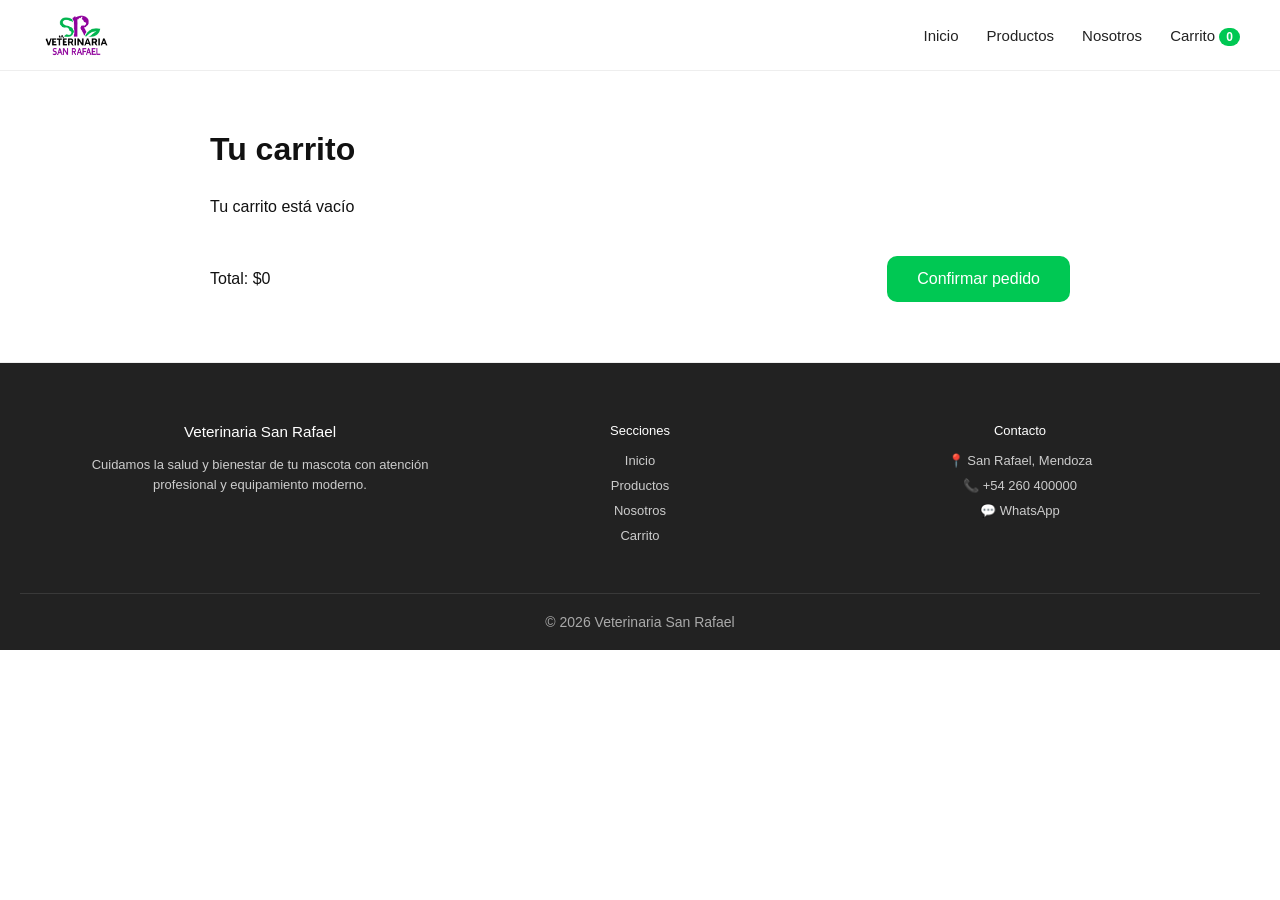
==== commit 069d0a37: "arreglos minimos" ====
--- a/carrito.html
+++ b/carrito.html
@@ -30,7 +30,7 @@
 
   <nav class="header__nav">
     <a href="index.html">Inicio</a>
-    <a href="catalogo.html">Pruductos</a>
+    <a href="catalogo.html">Productos</a>
     <a href="nosotros.html">Nosotros</a>
     <a href="carrito.html">
       Carrito <span id="contadorCarrito">0</span>
--- a/css/variables.css
+++ b/css/variables.css
@@ -5,7 +5,7 @@
   --color-primario-oscuro: #078137;
   --color-secundario: #aa22c5;
   --color-oscuro: #111;
-  --color-light: #f8fafc;
+  --color-light: #f5f5f5eb;
   --color-gray: #777;
   --color-blanco: #ffffff;
 
--- a/css/catalogo.css
+++ b/css/catalogo.css
@@ -63,10 +63,7 @@
   transition: transform 0.25s ease, box-shadow 0.25s ease;
 }
 
-.producto-card:hover {
-  transform: translateY(-6px);
-  box-shadow: 0 8px 20px rgba(0,0,0,0.08);
-}
+
 
 .producto-card img {
   width: 100%;
@@ -99,7 +96,7 @@
   border: none;
   cursor: pointer;
 
-  background: var(--color-gray);
+  background: var(--color-primario);
   color: #fff;
   font-weight: 500;
 
@@ -109,6 +106,7 @@
 .btn-agregar:hover {
   transform: translateY(-2px);
   box-shadow: 0 4px 12px rgba(0,0,0,0.15);
+  background: var(--color-primario-oscuro);
 }
 
 .btn-agregar:active {
--- a/css/footer.css
+++ b/css/footer.css
@@ -2,6 +2,7 @@
   background:#222;
   color:white;
   padding:60px 20px 20px;
+  text-align: center;
 }
 
 .footer-container{
@@ -71,7 +72,7 @@
 
 .footer-container{
   grid-template-columns:1fr;
-  text-align:center;
+  text-align:left;
 }
 
 }
